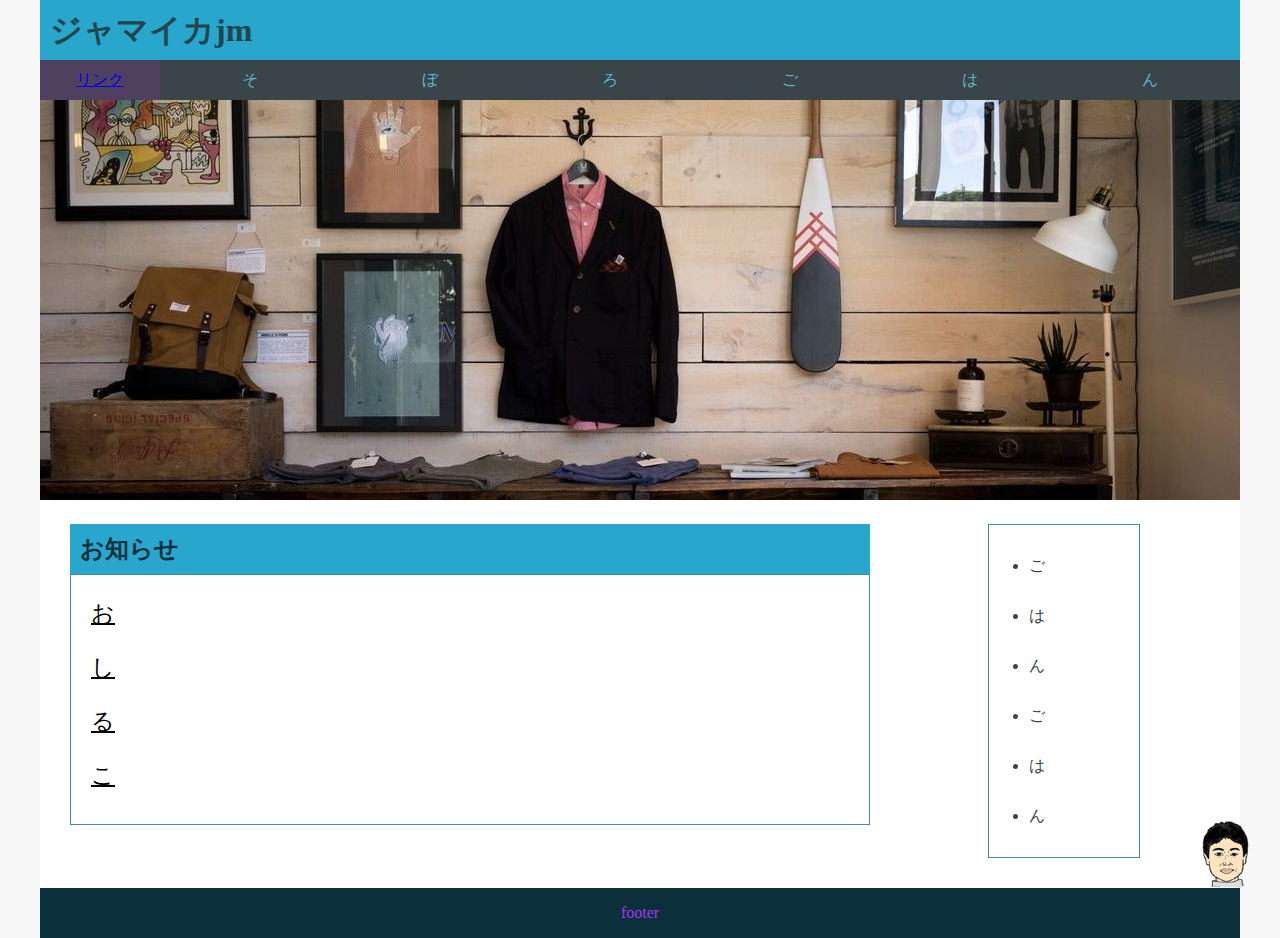
==== html/index.html @ 94f4c969 "Initial commit コメントってどうやって残すのさ" ====
<!DOCTYPE html>
<html lang="ja">
    <head>
        <meta charset="utf-8">
        <link rel="stylesheet" type="text/css" href="./../css/common.css">
        <!-- <link rel="stylesheet" type="text/css" href="./../css/style.css"> -->
    </head>
    <body>
        <header>
            <h1>ジャマイカjm</h1>
            <ul>
                <li>
                    <a href="#">リンク</a>
                </li>
                <li>そ</li>
                <li>ぼ</li>
                <li>ろ</li>
                <li>ご</li>
                <li>は</li>
                <li>ん</li>
            </ul>
        </header>
        <div id="wrapper">
            <section id="main-page">
                <img src="../img/main_image01.jpg" />
            </section>
            <section id="info">
                <h2>お知らせ</h2>
                <div>
                    <p>お</p>
                    <p>し</p>
                    <p>る</p>
                    <p>こ</p>
                </div>
            </section>
            <div id="categoly">
                <ul>
                    <li>ご</li>
                    <li>は</li>
                    <li>ん</li>
                    <li>ご</li>
                    <li>は</li>
                    <li>ん</li>
                </ul>
            </div>
            <div id="page-top">
                <p>
                    <!-- TOP -->
                    <img src="../img/QK_s.gif" />
                </p>
            </div>
        </div>
        <footer>footer</footer>
    </body>
</html>
---- css/common.css ----
body {
    margin: 0px;
    background-color: #f7f7f7;
}

header {
    width: 1200px;
    height: 100px;
    margin: 0 auto;
    /*text-align: center;*/
}

h1 {
    height: 60px;
    line-height: 60px;
    /*margin: 0 auto;*/
    color: #22454f;
    background-color: #28a6cc;
    padding: 0 0 0 10px;
    margin: 0;
}

header ul {
    width: 1200px;
    height: 40px;
    list-style-type: none;
    margin: 0px;
    padding: 0px;
    line-height: 40px;
    list-style-position: inside;
}

header ul li {
    float: left;
    width: 180px;
    height: 40px;
    color: #62b4cc;
    background-color: #394548;
    text-align: center;
}

header ul li:hover {
    color: #973493;
    background-color: #aaaaaa;
}

header ul li:first-child {
    width: 120px;
    background-color: #504060;
}

header ul li:first-child:hover {
    background-color: #aaaaff;
}

footer {
    /*position: absolute;
    bottom: 0;*/
    width: 1200px;
    height: 50px;
    line-height: 50px;
    margin: 0 auto;
    text-align: center;
    color: #A834F0;
    background-color: #0b303b;
}


#wrapper {
    width: 1200px;
    height: auto;
    margin: 0 auto 0 auto;
    background-color: #ffffff;
    overflow: hidden;
}

#wapper #main-page {
    width: 1200px;
    height: 400px;
}

#wrapper #info {
    float: left;
    width: 800px;
    height: 300px;
    margin: 20px 0 30px 30px;
}

#wrapper #info h2 {
    width: 790px;
    height: 50px;
    line-height: 50px;
    margin: 0;
    padding: 0 0 0 10px;
    color: #0b303b;
    background-color: #28a6cc;
}

#wrapper #info div {
    width: 798px;
    height: 249px;
    border: 1px solid #408ca3;
}

#wrapper #info div p {
    font-size: 23px;
    padding: 0 0 0 20px;
    text-decoration: underline;
}

#wrapper #categoly {
    float: right;
    width: 150px;
    margin: 20px 100px 30px 0;
    border: 1px solid #408ca3;
}

#wrapper #categoly li {
    width: 150px;
    height: 50px;
    line-height: 50px;
    color: #394548;
}
/*
#wrapper #categoly li {
    width: 150px;
    height: 50px;
    line-height: 50px;
    color: #394548;
}*/

#page-top {
    position: fixed;
    right: 30px;
    bottom: 30px;
    width: 50px;
    height: 50px;
    /*background-color: #030304;*/
}

#page-top p {
    width: 50px;
    height: 50px;
    line-height: 50px;
    margin: 0;
    color: #92e5fe;
    text-align: center;

}
---- css/style.css ----
body{
margin: 0;
background-color:#f7f7f7;
}

header {
    width: 1200px;
    height: 100px;
    margin: 0 auto;
}

h1{
    height: 60px;
    line-height: 60px;
background-color: #28a6cc;
color: #22454f;
padding-left: 10px;
padding:0 0 0 10px;
margin: 0;


}
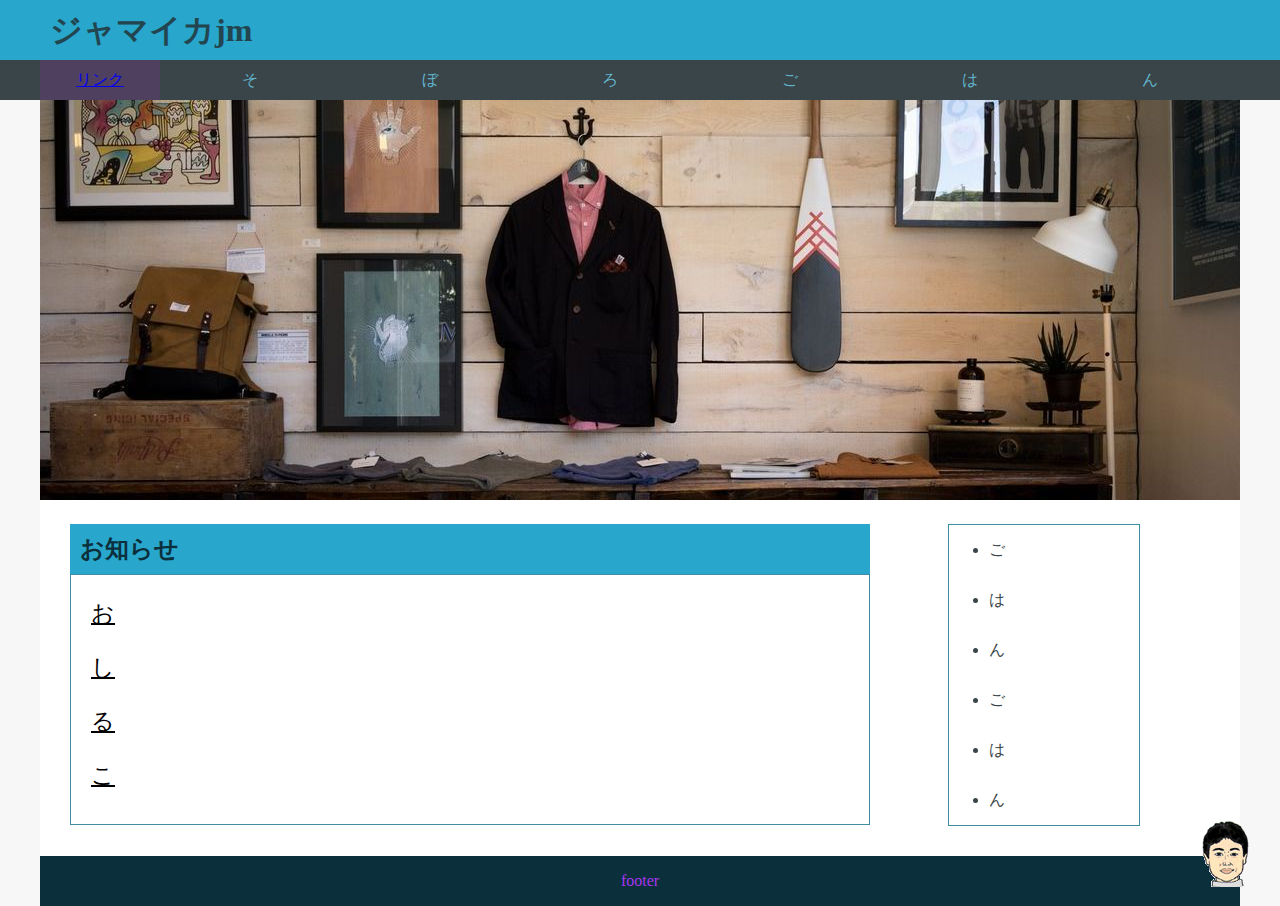
==== commit cc5fc29a: "レスポンシブデザインもどき後" ====
--- a/html/index.html
+++ b/html/index.html
@@ -7,18 +7,22 @@
     </head>
     <body>
         <header>
-            <h1>ジャマイカjm</h1>
-            <ul>
-                <li>
-                    <a href="#">リンク</a>
-                </li>
-                <li>そ</li>
-                <li>ぼ</li>
-                <li>ろ</li>
-                <li>ご</li>
-                <li>は</li>
-                <li>ん</li>
-            </ul>
+            <div>
+                <h1>ジャマイカjm</h1>
+            </div>
+            <nav>
+                <ul>
+                    <li>
+                        <a href="#">リンク</a>
+                    </li>
+                    <li>そ</li>
+                    <li>ぼ</li>
+                    <li>ろ</li>
+                    <li>ご</li>
+                    <li>は</li>
+                    <li>ん</li>
+                </ul>
+            </nav>
         </header>
         <div id="wrapper">
             <section id="main-page">
@@ -33,16 +37,14 @@
                     <p>こ</p>
                 </div>
             </section>
-            <div id="categoly">
-                <ul>
-                    <li>ご</li>
-                    <li>は</li>
-                    <li>ん</li>
-                    <li>ご</li>
-                    <li>は</li>
-                    <li>ん</li>
-                </ul>
-            </div>
+            <ul id="categoly">
+                <li>ご</li>
+                <li>は</li>
+                <li>ん</li>
+                <li>ご</li>
+                <li>は</li>
+                <li>ん</li>
+            </ul>
             <div id="page-top">
                 <p>
                     <!-- TOP -->
--- a/css/common.css
+++ b/css/common.css
@@ -5,52 +5,62 @@
 }
 
 header {
-    width: 1200px;
+    width: 100%;
     height: 100px;
-    margin: 0 auto;
+    margin: 0 auto 0 auto;
+    background-color: #28a6cc;
     /*text-align: center;*/
 }
 
-h1 {
+header div {
+    width: 1200px;
+    margin: 0 auto 0 auto;
+}
+
+header div h1 {
     height: 60px;
     line-height: 60px;
-    /*margin: 0 auto;*/
     color: #22454f;
-    background-color: #28a6cc;
+    /*background-color: #28a6cc;*/
     padding: 0 0 0 10px;
     margin: 0;
 }
 
-header ul {
+header nav {
+    width: 100%;
+    background-color: #394548;
+}
+
+header nav ul {
     width: 1200px;
     height: 40px;
     list-style-type: none;
-    margin: 0px;
+    margin: 0px auto 0 auto;
     padding: 0px;
     line-height: 40px;
+    background-color: #394548;
     list-style-position: inside;
 }
 
-header ul li {
+header nav ul li {
     float: left;
     width: 180px;
     height: 40px;
     color: #62b4cc;
-    background-color: #394548;
     text-align: center;
 }
 
-header ul li:hover {
+header nav ul li:hover {
     color: #973493;
     background-color: #aaaaaa;
 }
 
-header ul li:first-child {
+header nav ul li:first-child {
     width: 120px;
     background-color: #504060;
 }
 
-header ul li:first-child:hover {
+header nav ul li:first-child:hover {
     background-color: #aaaaff;
 }
 
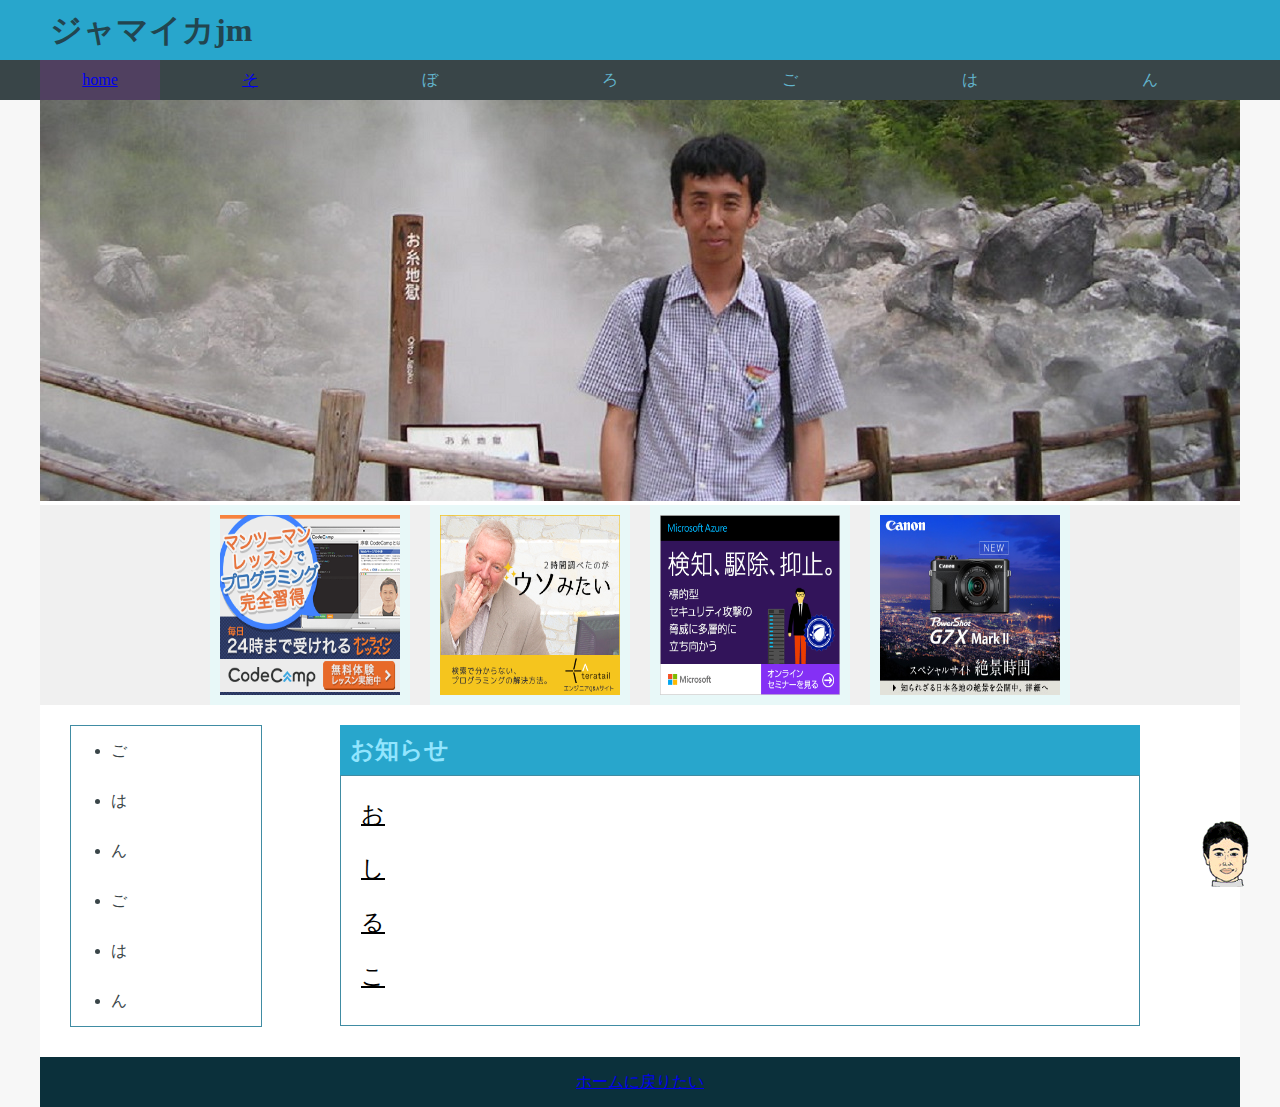
==== commit efb290e2: "課題とりあえず用件満たしたもの" ====
--- a/html/index.html
+++ b/html/index.html
@@ -3,7 +3,7 @@
     <head>
         <meta charset="utf-8">
         <link rel="stylesheet" type="text/css" href="./../css/common.css">
-        <!-- <link rel="stylesheet" type="text/css" href="./../css/style.css"> -->
+        <link rel="stylesheet" type="text/css" href="./../css/index.css">
     </head>
     <body>
         <header>
@@ -13,9 +13,9 @@
             <nav>
                 <ul>
                     <li>
-                        <a href="#">リンク</a>
+                        <a href="./index.html">home</a>
                     </li>
-                    <li>そ</li>
+                    <li><a href="./introduction.html">そ</a></li>
                     <li>ぼ</li>
                     <li>ろ</li>
                     <li>ご</li>
@@ -26,7 +26,17 @@
         </header>
         <div id="wrapper">
             <section id="main-page">
-                <img src="../img/main_image01.jpg" />
+                <img src="../img/bossan.jpg" />
+                <div class="content">
+                    <ul>
+                        <!-- <li>←</li> -->
+                        <li><img src="../img/con1.png" /></li>
+                        <li><img src="../img/con2.png" /></li>
+                        <li><img src="../img/con3.gif" /></li>
+                        <li><img src="../img/con4.jpg" /></li>
+                        <!-- <li>→</li> -->
+                    </ul>
+                </div>
             </section>
             <section id="info">
                 <h2>お知らせ</h2>
@@ -52,6 +62,6 @@
                 </p>
             </div>
         </div>
-        <footer>footer</footer>
+        <footer><a href="./index.html">ホームに戻りたい</a></footer>
     </body>
 </html>
--- a/css/common.css
+++ b/css/common.css
@@ -2,6 +2,7 @@
 body {
     margin: 0px;
     background-color: #f7f7f7;
+    font-family: cursive, 'SimHei', 'Meiryo';
 }
 
 header {
@@ -64,19 +65,6 @@
     background-color: #aaaaff;
 }
 
-footer {
-    /*position: absolute;
-    bottom: 0;*/
-    width: 1200px;
-    height: 50px;
-    line-height: 50px;
-    margin: 0 auto;
-    text-align: center;
-    color: #A834F0;
-    background-color: #0b303b;
-}
-
-
 #wrapper {
     width: 1200px;
     height: auto;
@@ -84,61 +72,6 @@
     background-color: #ffffff;
     overflow: hidden;
 }
-
-#wapper #main-page {
-    width: 1200px;
-    height: 400px;
-}
-
-#wrapper #info {
-    float: left;
-    width: 800px;
-    height: 300px;
-    margin: 20px 0 30px 30px;
-}
-
-#wrapper #info h2 {
-    width: 790px;
-    height: 50px;
-    line-height: 50px;
-    margin: 0;
-    padding: 0 0 0 10px;
-    color: #0b303b;
-    background-color: #28a6cc;
-}
-
-#wrapper #info div {
-    width: 798px;
-    height: 249px;
-    border: 1px solid #408ca3;
-}
-
-#wrapper #info div p {
-    font-size: 23px;
-    padding: 0 0 0 20px;
-    text-decoration: underline;
-}
-
-#wrapper #categoly {
-    float: right;
-    width: 150px;
-    margin: 20px 100px 30px 0;
-    border: 1px solid #408ca3;
-}
-
-#wrapper #categoly li {
-    width: 150px;
-    height: 50px;
-    line-height: 50px;
-    color: #394548;
-}
-/*
-#wrapper #categoly li {
-    width: 150px;
-    height: 50px;
-    line-height: 50px;
-    color: #394548;
-}*/
 
 #page-top {
     position: fixed;
@@ -158,3 +91,15 @@
     text-align: center;
 
 }
+
+footer {
+    /*position: absolute;
+    bottom: 0;*/
+    width: 1200px;
+    height: 50px;
+    line-height: 50px;
+    margin: 0 auto;
+    text-align: center;
+    color: #A834F0;
+    background-color: #0b303b;
+}
--- a/css/index.css
+++ b/css/index.css
@@ -0,0 +1,102 @@
+
+#wapper #main-page {
+    width: 1200px;
+    height: 400px;
+    overflow: hidden;
+}
+
+/*#wrapper #main-page > img {
+    position: relative;
+    top: 50%;
+    width: 100%;
+    height: 400px;
+    margin: 0px auto 0 auto;
+    overflow: hidden;
+}*/
+
+#wrapper #main-page .content ul  {
+    width: 100%;
+    height: 200px;
+    list-style-type: none;
+    margin: 0px auto 0px auto;
+    padding: 0px;
+    line-height: 40px;
+    background-color: #f0f0f0;
+    list-style-position: inside;
+}
+#wrapper #main-page .content ul li {
+    width: 200px;
+    height: 190px;
+    margin: 0px 20px 0px auto;
+    padding-top: 10px;
+    float: left;
+    text-align: center;
+    background-color: #e8f8f8;
+    list-style-type: none;
+}
+
+#wrapper #main-page .content ul li:first-child {
+    /*background-color: #ddeedd;*/
+    margin-left: 170px;
+}
+
+#wrapper #main-page .content ul li > img {
+    width: 180px;
+    height: 180px;
+    /*margin: 0px 0px 0px 0px;*/
+}
+
+
+#wrapper #main-page .content ul:after {
+    clear: both;
+}
+
+#wrapper #info {
+    float: right;
+    width: 800px;
+    height: 300px;
+    margin: 20px 100px 30px 0;
+}
+
+#wrapper #info h2 {
+    width: 790px;
+    height: 50px;
+    line-height: 50px;
+    margin: 0;
+    padding: 0 0 0 10px;
+    color: #92e5fe;
+    background-color: #28a6cc;
+}
+
+#wrapper #info div {
+    width: 798px;
+    height: 249px;
+    border: 1px solid #408ca3;
+}
+
+#wrapper #info div p {
+    font-size: 23px;
+    padding: 0 0 0 20px;
+    text-decoration: underline;
+}
+
+#wrapper #categoly {
+    float: left;
+    width: 150px;
+    border: 1px solid #408ca3;
+    margin: 20px 0 30px 30px;
+}
+
+#wrapper #categoly li {
+    width: 150px;
+    height: 50px;
+    line-height: 50px;
+    color: #394548;
+}
+/*
+#wrapper #categoly li {
+    width: 150px;
+    height: 50px;
+    line-height: 50px;
+    color: #394548;
+}*/
